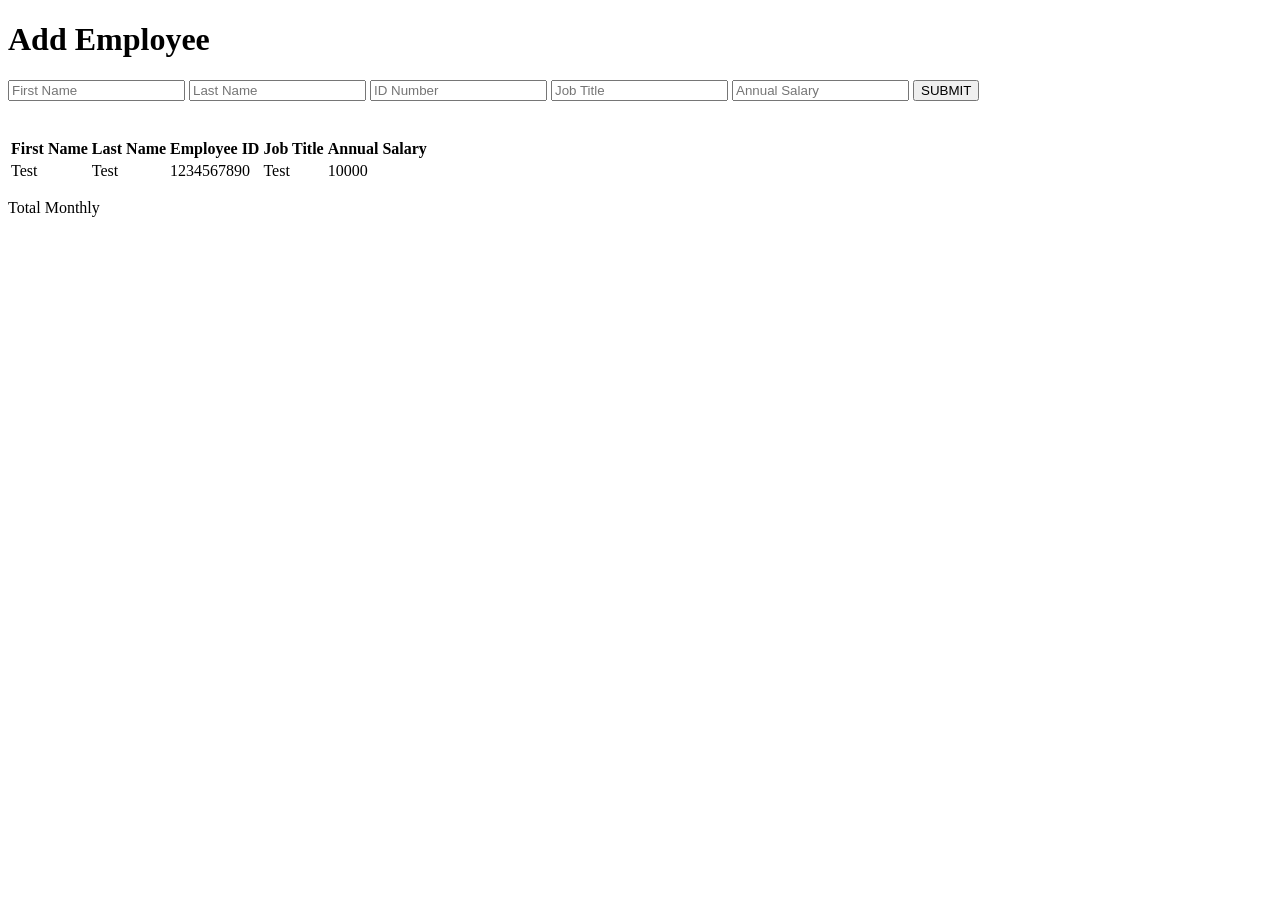
==== server/public/index.html @ 9f950270 "input fields created, added test data" ====
<!DOCTYPE html>
<html lang="en">
<head>
  <meta charset="UTF-8">
  <!-- <link rel="stylesheet" href="style.css"> -->
  <title>Salary Calculator</title>
</head>
<div id="content">

  <h1>Add Employee</h1>
  <form class="salary-form" onSubmit="submitForm(event)">
    <input id="fName-input" data-testid="firstNameInput" type="text" placeholder="First Name">
    <input id="lName-input" data-testid="lastNameInput" type="text" placeholder="Last Name">
    <input id="id-input" data-testid="idInput" type="number" placeholder="ID Number">
    <input id="title-input" data-testid="titleInput" type="text" placeholder="Job Title">
    <input id="aSalary-input" data-testid="annualSalaryInput" type="number" placeholder="Annual Salary">
    <input type="submit" value="SUBMIT" />
  </form>
<br><br>
  <table id="employees">
    <thead>
      <tr>
        <th>First Name</th>
        <th>Last Name</th>
        <th>Employee ID</th>
        <th>Job Title</th>
        <th>Annual Salary</th>
      </tr>
    </thead>
  <tbody id="employeeData">
    <tr>
      <td>Test</td>
      <td>Test</td>
      <td>1234567890</td>
      <td>Test</td>
      <td>10000</td>
    </tr>
  </tbody>
  </table>
  <div>
  <footer>
    <p>Total Monthly</p>
  </footer>
  </div>

</div>
  <script src="scripts/client.js"></script>
</body>
</html>
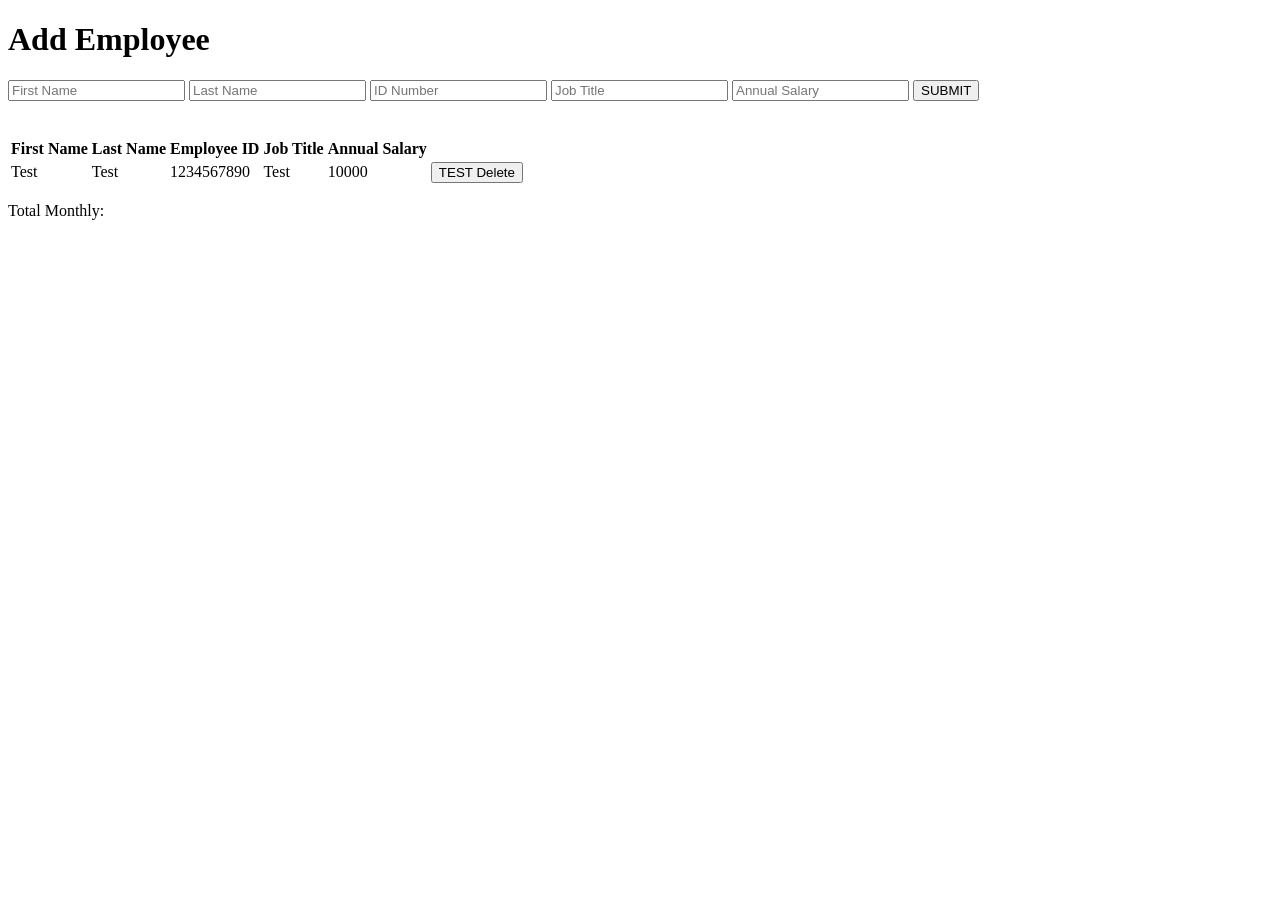
==== commit d0c7de4e: "submit button works. able to add data to table and its on the DOM" ====
--- a/server/public/index.html
+++ b/server/public/index.html
@@ -34,12 +34,13 @@
       <td>1234567890</td>
       <td>Test</td>
       <td>10000</td>
+      <td><button> TEST Delete</button></td>
     </tr>
   </tbody>
   </table>
   <div>
   <footer>
-    <p>Total Monthly</p>
+    <p>Total Monthly:</p>
   </footer>
   </div>
 
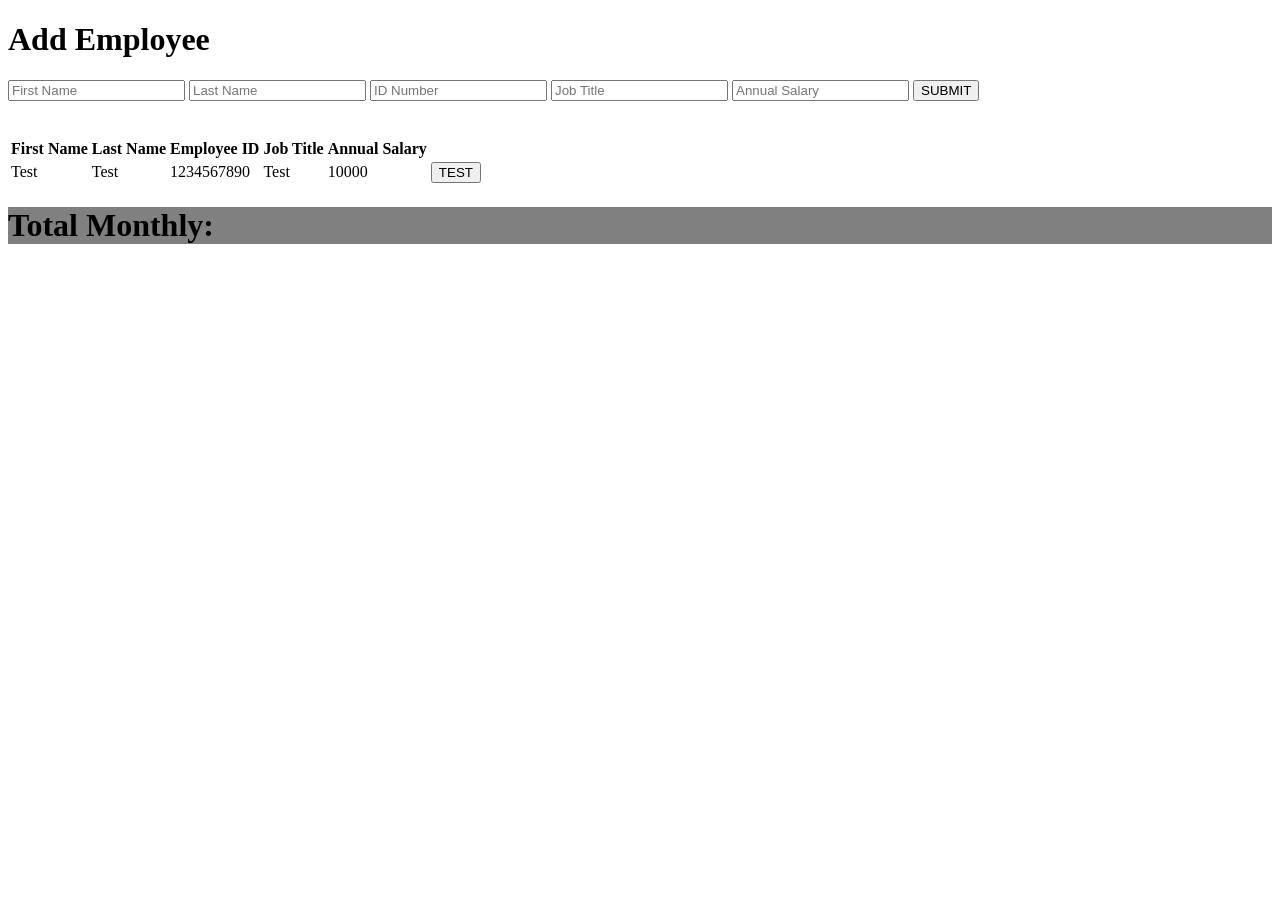
==== commit f440c09f: "base mode completed. trying to work that turnRed function" ====
--- a/server/public/index.html
+++ b/server/public/index.html
@@ -2,7 +2,7 @@
 <html lang="en">
 <head>
   <meta charset="UTF-8">
-  <!-- <link rel="stylesheet" href="style.css"> -->
+  <link rel="stylesheet" href="style.css">
   <title>Salary Calculator</title>
 </head>
 <div id="content">
@@ -34,13 +34,13 @@
       <td>1234567890</td>
       <td>Test</td>
       <td>10000</td>
-      <td><button> TEST Delete</button></td>
+      <td><button> TEST</button></td>
     </tr>
   </tbody>
   </table>
-  <div>
-  <footer>
-    <p>Total Monthly:</p>
+  <div id="total">
+  <footer class="over-budget">
+  <h1>Total Monthly: </h1>
   </footer>
   </div>
 
--- a/server/public/style.css
+++ b/server/public/style.css
@@ -0,0 +1,3 @@
+.over-budget{
+    background-color: grey;
+}
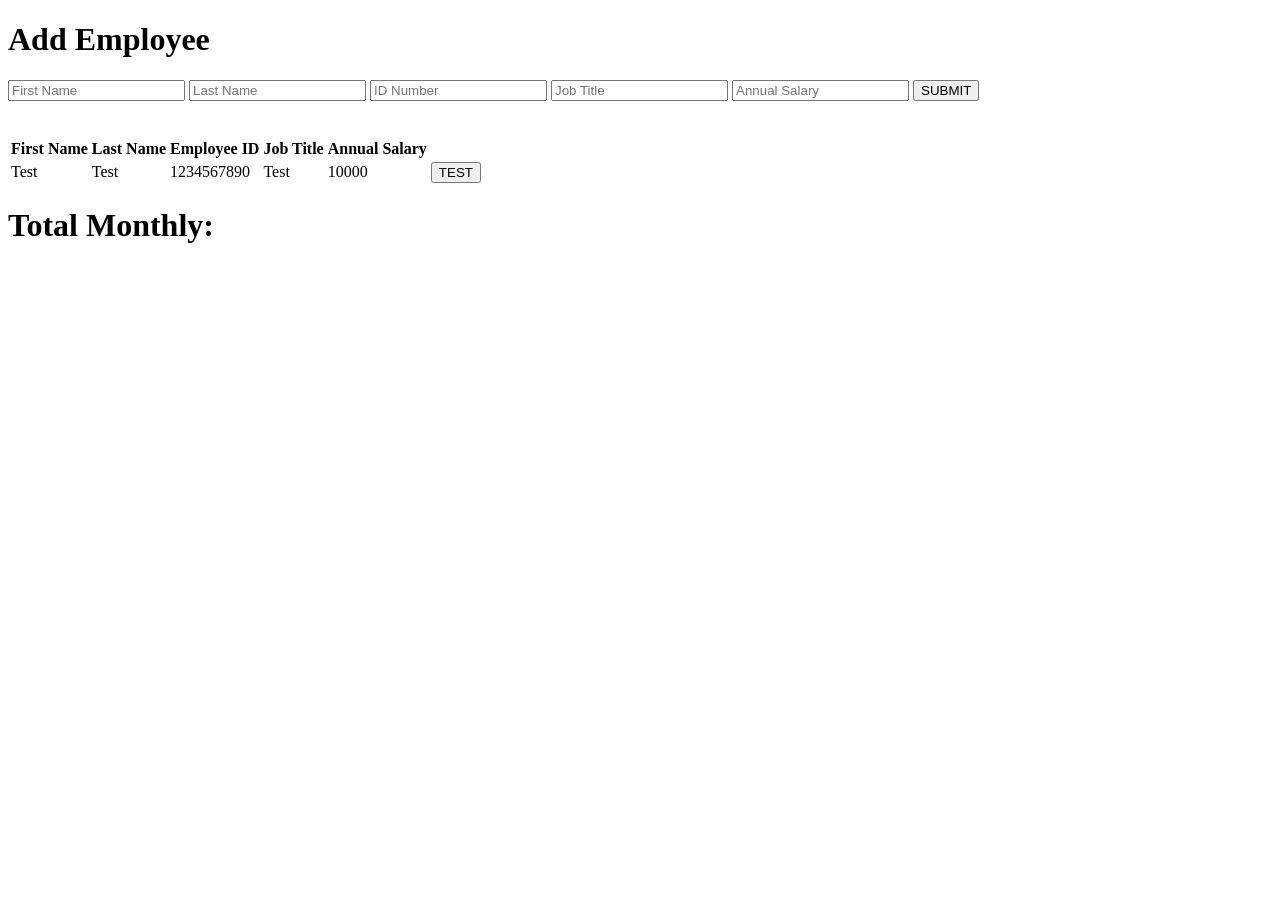
==== commit 5381399a: "still trying to work the over budget css" ====
--- a/server/public/index.html
+++ b/server/public/index.html
@@ -39,12 +39,12 @@
   </tbody>
   </table>
   <div id="total">
-  <footer class="over-budget">
+  <footer>
   <h1>Total Monthly: </h1>
   </footer>
   </div>
 
 </div>
-  <script src="scripts/client.js"></script>
+  <script src="scripts/script.js"></script>
 </body>
 </html>
--- a/server/public/style.css
+++ b/server/public/style.css
@@ -1,3 +1,3 @@
 .over-budget{
-    background-color: grey;
+    background-color: red;
 }
